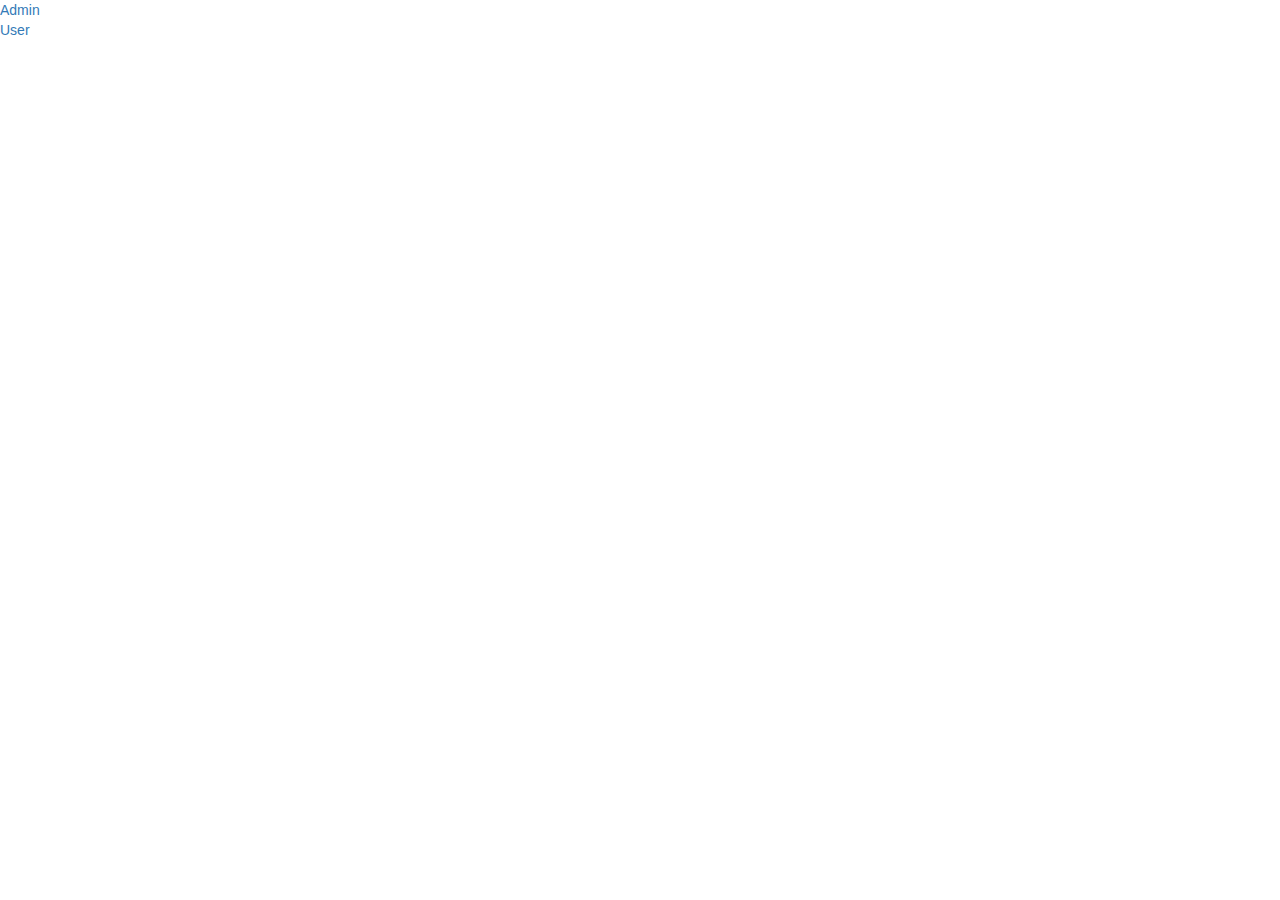
==== docs/index.html @ e128cce5 "commited" ====
<!doctype html>
<html lang="en">
<head>
  <meta charset="utf-8">
  <title>Myapp</title>
  <base href="hotelmanag">  <meta name="viewport" content="width=device-width, initial-scale=1">
  <link rel="icon" type="image/x-icon" href="favicon.ico">
  <link rel="stylesheet" href="https://maxcdn.bootstrapcdn.com/bootstrap/3.4.1/css/bootstrap.min.css">

<!-- jQuery library -->
<script src="https://ajax.googleapis.com/ajax/libs/jquery/3.5.1/jquery.min.js"></script>

<!-- Latest compiled JavaScript -->
<script src="https://maxcdn.bootstrapcdn.com/bootstrap/3.4.1/js/bootstrap.min.js"></script>
<link rel="stylesheet" href="styles.dba5b1ba0a9b3b603417.css"></head>
<body>
  <app-root></app-root>
<script src="runtime-es2015.edb2fcf2778e7bf1d426.js" type="module"></script><script src="runtime-es5.edb2fcf2778e7bf1d426.js" nomodule defer></script><script src="polyfills-es5.6696c533341b95a3d617.js" nomodule defer></script><script src="polyfills-es2015.2987770fde9daa1d8a2e.js" type="module"></script><script src="scripts.6cf4da7113bcd1218d80.js" defer></script><script src="main-es2015.eb0729b84f4e1ecd05f2.js" type="module"></script><script src="main-es5.eb0729b84f4e1ecd05f2.js" nomodule defer></script></body>
</html>
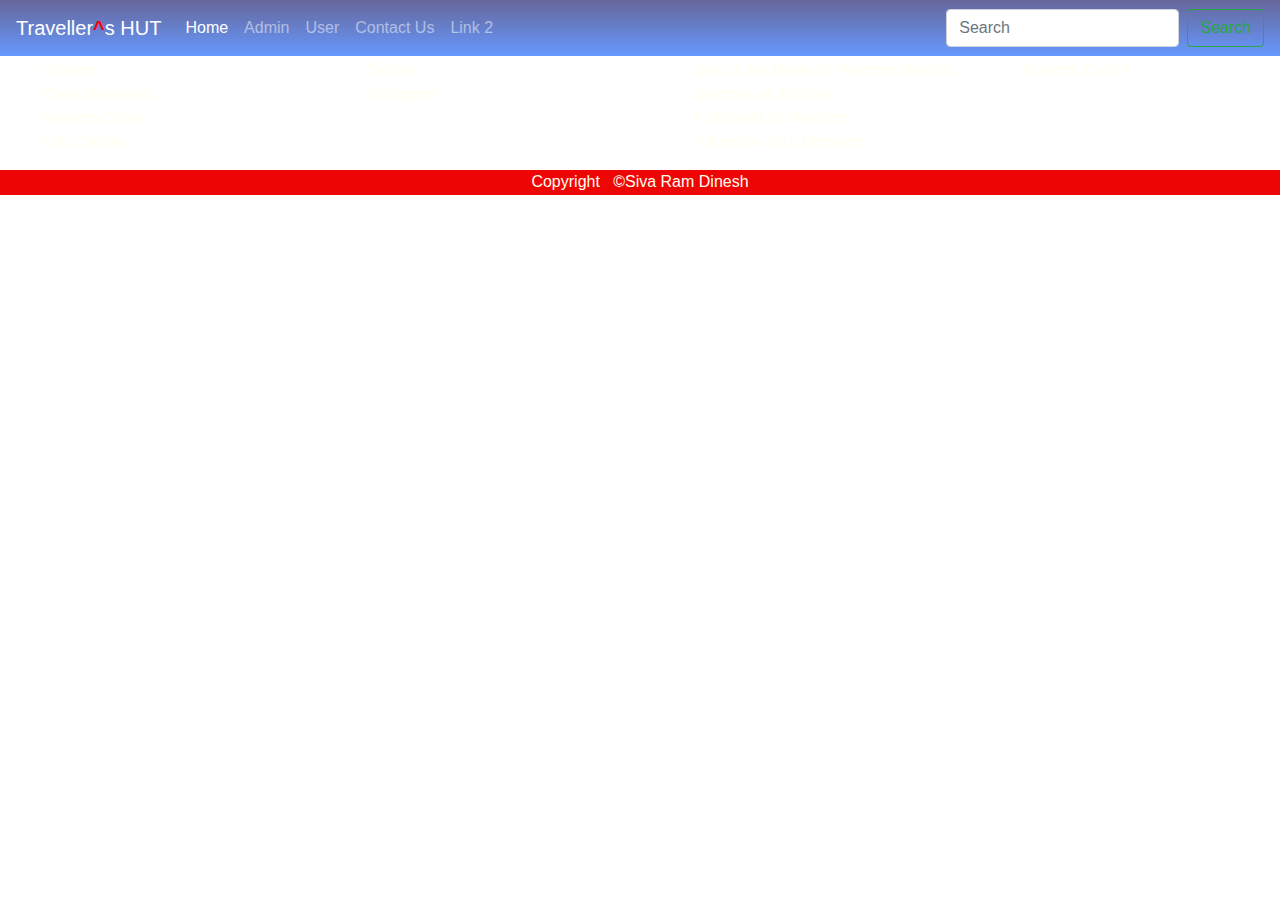
==== commit 13bde7c9: "commit now" ====
--- a/docs/index.html
+++ b/docs/index.html
@@ -3,17 +3,12 @@
 <head>
   <meta charset="utf-8">
   <title>Myapp</title>
-  <base href="hotelmanag">  <meta name="viewport" content="width=device-width, initial-scale=1">
+  <base href="travelhut">  <meta name="viewport" content="width=device-width, initial-scale=1">
   <link rel="icon" type="image/x-icon" href="favicon.ico">
-  <link rel="stylesheet" href="https://maxcdn.bootstrapcdn.com/bootstrap/3.4.1/css/bootstrap.min.css">
 
-<!-- jQuery library -->
-<script src="https://ajax.googleapis.com/ajax/libs/jquery/3.5.1/jquery.min.js"></script>
 
-<!-- Latest compiled JavaScript -->
-<script src="https://maxcdn.bootstrapcdn.com/bootstrap/3.4.1/js/bootstrap.min.js"></script>
-<link rel="stylesheet" href="styles.dba5b1ba0a9b3b603417.css"></head>
+<link rel="stylesheet" href="styles.c53f768818be9f383883.css"></head>
 <body>
   <app-root></app-root>
-<script src="runtime-es2015.edb2fcf2778e7bf1d426.js" type="module"></script><script src="runtime-es5.edb2fcf2778e7bf1d426.js" nomodule defer></script><script src="polyfills-es5.6696c533341b95a3d617.js" nomodule defer></script><script src="polyfills-es2015.2987770fde9daa1d8a2e.js" type="module"></script><script src="scripts.6cf4da7113bcd1218d80.js" defer></script><script src="main-es2015.eb0729b84f4e1ecd05f2.js" type="module"></script><script src="main-es5.eb0729b84f4e1ecd05f2.js" nomodule defer></script></body>
+<script src="runtime-es2015.edb2fcf2778e7bf1d426.js" type="module"></script><script src="runtime-es5.edb2fcf2778e7bf1d426.js" nomodule defer></script><script src="polyfills-es5.6696c533341b95a3d617.js" nomodule defer></script><script src="polyfills-es2015.2987770fde9daa1d8a2e.js" type="module"></script><script src="scripts.e1e4065a193e36f8760c.js" defer></script><script src="main-es2015.065b8475d332dac12165.js" type="module"></script><script src="main-es5.065b8475d332dac12165.js" nomodule defer></script></body>
 </html>
